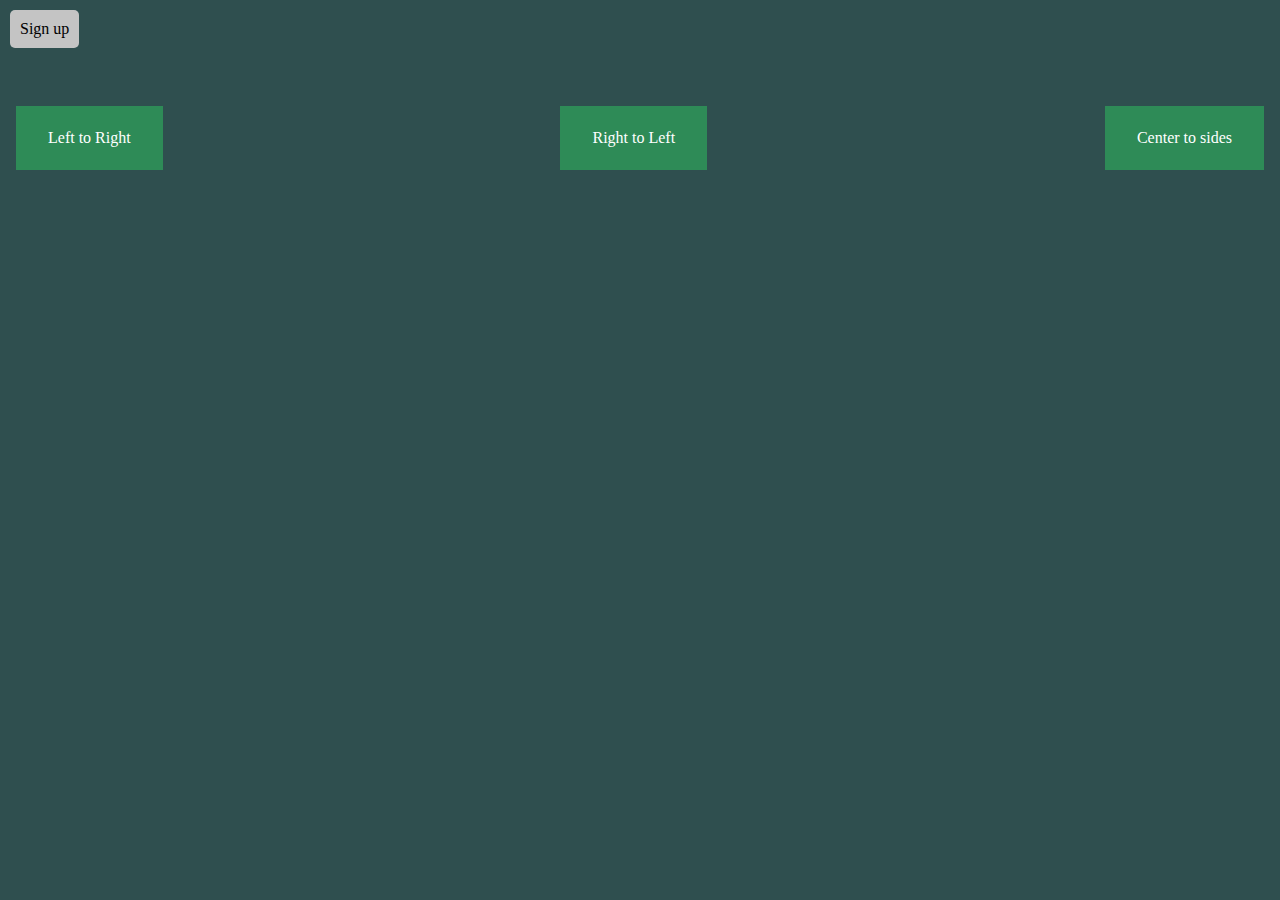
==== Bottoms/index.html @ 4ccf4965 "buttons pseudoelements" ====
<!DOCTYPE html>
<html lang="en">
<head>
    <meta charset="UTF-8">
    <meta name="viewport" content="width=device-width, initial-scale=1.0">
    <link rel="stylesheet" href="style.css">
    <title>Bottoms</title>
</head>
<body>
    <a href="#" class="button">Sign up</a>

    <div class="container">
        <div class="item uno">Left to Right</div>
        <div class="item dos">Right to Left</div>
        <div class="item tres">Center to sides</div>
    </div>

</body>
</html>
---- Bottoms/style.css ----
body {
    font-family: Cambria, Georgia;
    box-sizing: border-box;
    margin: 0;
    padding: 0;
    background-color: darkslategrey;
}

.button {
    /* border: 1px solid black; */
    display: inline-block;
    margin: 10px;
    padding: 10px;
    text-decoration: none;
    color: black;
    border-radius: 5px;
    background-color: rgb(196, 196, 196);
    transition: 0.5s;
}

.button:hover {
    transform: translateY(-5px);
    box-shadow: 10px 10px 10px grey;
}

.container {
    display: flex;
    justify-content: space-between;
    padding-top: 2em;
}

.item {
    position: relative;
    background-color: seagreen;
    line-height: 4;
    padding: 0 2em;
    margin: 1em;
    color: white;
}

.item::before {
    content: "";
    display: block;
    width: 0;
    height: 3px;
    background-color: white;
    position: absolute;
    bottom: 0;
    transition: all 0.3s;
}

.item:hover::before {
    width: 100%;
}

.uno::before {
    left: 0;
}

.dos::before {
    right: 0;
}

.tres::before {
    left: 50%;
}

.tres:hover::before {
    left: 0;
}
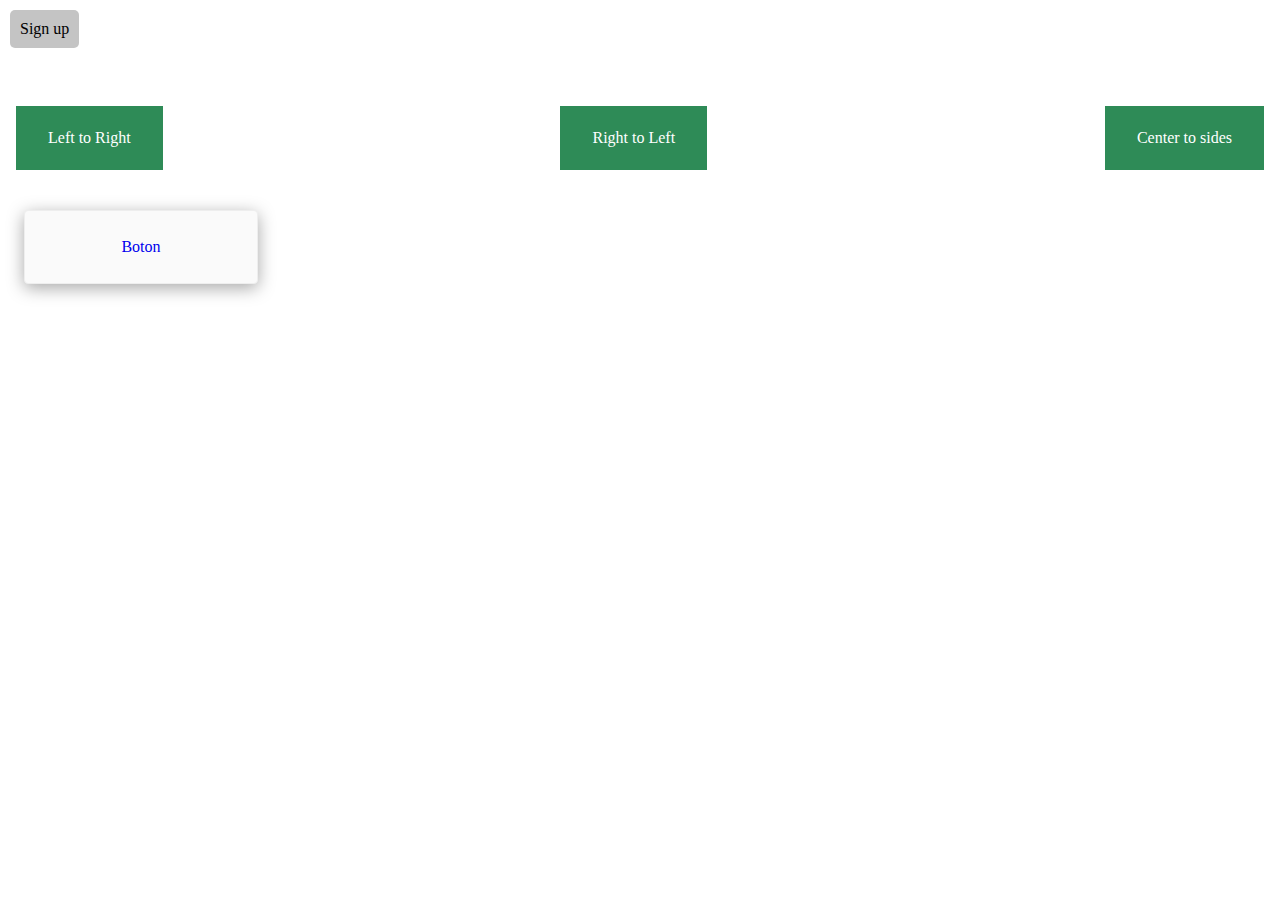
==== commit e0f7ce49: "buttons with box shadow" ====
--- a/Bottoms/index.html
+++ b/Bottoms/index.html
@@ -15,5 +15,7 @@
         <div class="item tres">Center to sides</div>
     </div>
 
+    <a href="#" class="card">Boton</a>
+
 </body>
 </html>--- a/Bottoms/style.css
+++ b/Bottoms/style.css
@@ -3,7 +3,6 @@
     box-sizing: border-box;
     margin: 0;
     padding: 0;
-    background-color: darkslategrey;
 }
 
 .button {
@@ -68,3 +67,28 @@
 .tres:hover::before {
     left: 0;
 }
+
+/* Imitando botones del proyecto basico de angular */
+
+.card {
+    border-radius: 4px;
+    border: 1px solid #eee;
+    background-color: #fafafa;
+    line-height: 24px;
+    margin: 24px;
+    padding: 16px;
+    text-decoration: none;
+    height: 40px;
+    width: 200px;
+    display: flex;
+    flex-direction: row;
+    justify-content: center;
+    align-items: center;
+    transition: all 0.2s ease-in-out;
+    box-shadow: 0 4px 17px rgba(0, 0, 0, 0.35);
+}
+
+.card:hover {
+    transform: translateY(-3px);
+    box-shadow: 0 4px 17px rgba(0, 0, 0, 0.35);
+}
